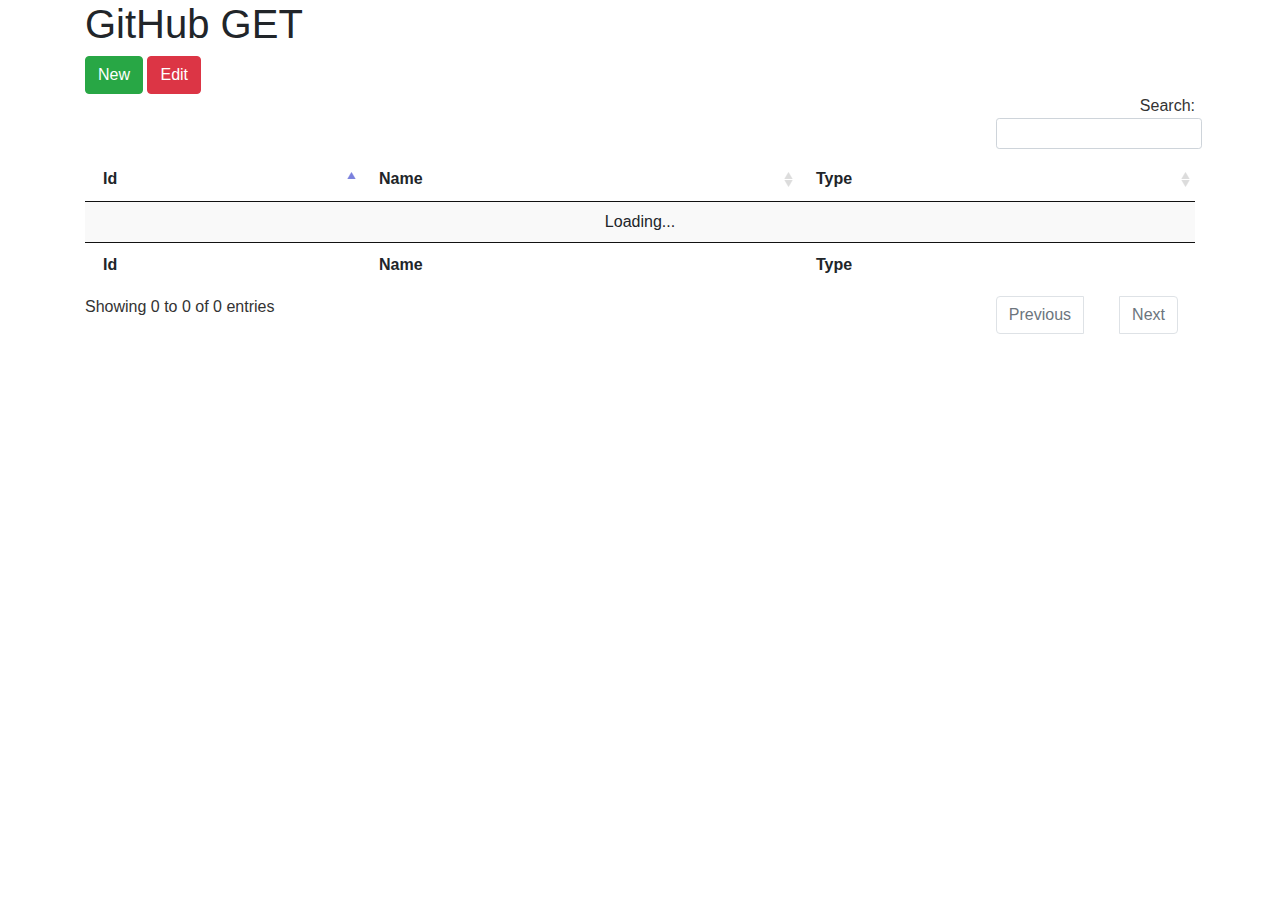
==== get.html @ ac5cf5e9 "add get nd post to API but fail post a new data" ====
<!DOCTYPE html>
<html lang="en">
<head>
    <meta charset="UTF-8">
    <meta name="viewport" content="width=device-width, initial-scale=1.0">
    <title>Github User</title>

    <link rel="stylesheet" href="style.css">
    <link rel="stylesheet" href="css/bootstrap.min.css">
    <link rel="stylesheet" href="css/jquery.dataTables.min.css">

    <script src="js/jquery.min.js"></script>

    <script src="js/bootstrap.min.js"></script>
    <script src="js/datatables.min.js"></script>
    <script src="js/jquery.dataTables.min.js"></script>
    <script src="js/dataTables.bootstrap4.min.js"></script>
</head>
<body>
    <div id="app">
        <div class="container">

            <h1>GitHub GET</h1>

            <div class="button">
                <button type="button" class="btn btn-success create">New</button>
                <button type="button" class="btn btn-danger edit">Edit</button>
            </div>

            <div class="new-item">
                <form action="" method="POST" class="form-post">
                    <fieldset>
                        <legend>Add New Data</legend>
                        <div id="nama-sayur-group" class="form-group row">
                            <label class="col-sm-2 col-form-label">Nama:</label>
                            <div class="col-sm-10">
                                <input type="text" class="nama-sayur form-control" name="namaSayur" placeholder="nama sayur ....." />
                            </div>
                        </div>
            
                        <div id="type-group" class="form-group row">
                            <label class="col-sm-2 col-form-label" for="">Type:</label>
                            <div class="col-sm-10">
                                <select name="typeSayur" id="type" class="type-sayur form-control">
                                    <option value="appetizer">Appetizer</option>
                                    <option value="main-course">Main Course</option>
                                    <option value="dessert">Dessert</option>
                                </select>
                            </div>
                        </div>
                        
                        <button type="submit" class="submit btn btn-light" name="submit">Add New</button>
                    
                    </fieldset>
                </form>
            </div>

            <table id="example" class="display" style="width: 100%;">
                <thead>
                    <tr>
                        <th>Id</th>
                        <th>Name</th>
                        <th>Type</th>
                    </tr>
                </thead>
                <tfoot>
                    <tr>
                        <th>Id</th>
                        <th>Name</th>
                        <th>Type</th>
                    </tr>
                </tfoot>
            </table>
        </div>
    </div>

    <script>
        
    </script>

    <script>
        $(document).ready(function() {

            const dataTable = $('#example').DataTable({
                dom: 'Bfrtip',
                ajax: {
                    'url' : 'http://api.wibs.sch.id/v2/meal/post/datatable.food-category',
                    'type' : 'POST',
                    'contentType' : "application/json",
                    'dataType' : 'json',
                    headers: {
                        'Application-Token' : 'geSzgVahOlowulcgHEtQmu9Ybofk1lRnPFd3V5atSEu1SD1dt2'
                    },
                },
                columns: [
                    {
                        data: 'id'
                    },
                    {
                        data: 'name'
                    },
                    {
                        data: 'type'
                    }
                ],
                select: true
            })
        
            $('.button .create').on('click', function() {
                $('.new-item').toggleClass('display-on');
            })

            // process the form 
            let form = document.getElementsByClassName('form-post');

            $(form).submit(function(event) {

                var formData = {
                    'name' : $('.nama_sayur').val(),
                    'type' : $('.type_sayur').val()
                };

                // process the form
                $.ajax({
                    type : 'POST', // define the type of HTTP verb we want to use (POST for our form)
                    url: 'http://api.wibs.sch.id/v2/meal/post/datatable.food-category', // the url where we want to POST
                    data : formData, // our data object,
                    dataType : 'json', // what type of data do we expect back from the server
                    headers: {
                        'Application-Token' : 'geSzgVahOlowulcgHEtQmu9Ybofk1lRnPFd3V5atSEu1SD1dt2'
                    }
                    // encode : true
                })
                    // using the promise callback
                    .done(function(data) {
                        // log data to the console so we can see
                        $('.form-post .submit').on('click', function() {
                            $('.new-item').toggleClass('display-on');
                            dataTable.row.add(data)
                        })
                        console.log(data)
                    })

                    .fail(function(data) {
                        // show any errors
                        // best to remove for production
                        console.log(data);
                    })

                // stop the form from submitting the normal way and refreshing the page
                event.preventDefault();
            })
        })
    </script>

</body>
</html>
---- style.css ----
.new-item {
    display: none;
}

.display-on {
    display: block;
}
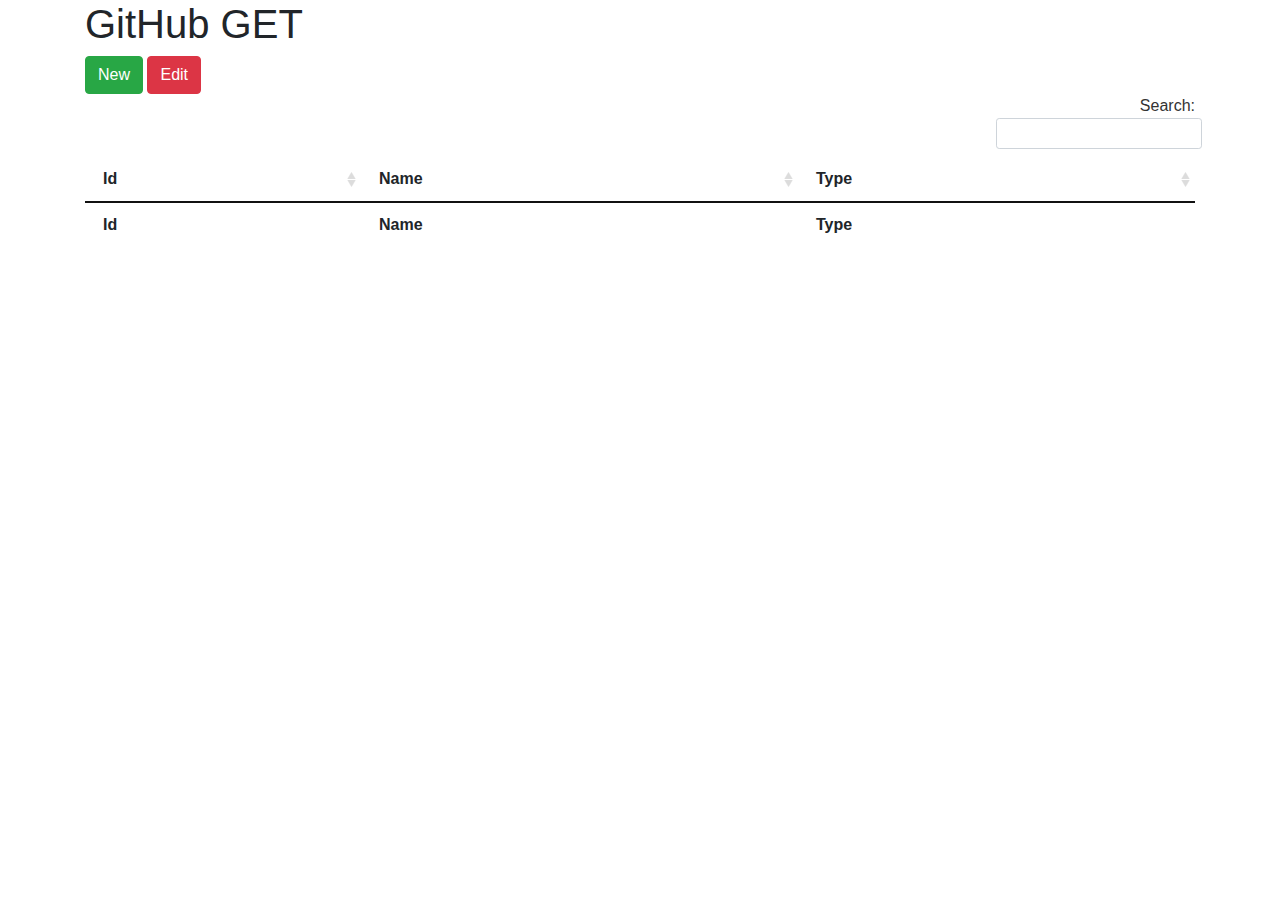
==== commit 006c6dc1: "merubah test API" ====
--- a/get.html
+++ b/get.html
@@ -75,14 +75,68 @@
     </div>
 
     <script>
-        
+        $(document).ready(function() {
+            
+            var btnSubmit = document.getElementsByClassName('submit');
+
+            getDataFormAPI();
+
+            
+            // process the form
+            $('.submit').click(function() {
+                var formData = {
+                    'name' : $('.nama_sayur').val(),
+                    'type' : $('.type_sayur').val()
+                };
+
+                // process the form
+                $.ajax({
+                    type : 'POST', // define the type of HTTP verb we want to use (POST for our form)
+                    url: 'http://api.wibs.sch.id/v2/meal/post/datatable.food-category', // the url where we want to POST
+                    data : formData, // our data object,
+                    dataType : 'json', // what type of data do we expect back from the server
+                    headers: {
+                        'Application-Token' : 'geSzgVahOlowulcgHEtQmu9Ybofk1lRnPFd3V5atSEu1SD1dt2'
+                    }
+                    // encode : true
+                })
+                    // using the promise callback
+                    .done(function(data) {
+                        // log data to the console so we can see
+                        // $('.form-post .submit').on('click', function() {
+                        //     $('.new-item').toggleClass('display-on');
+                        //     dataTable.row.add(formData).draw(false);
+                        // })
+
+                        console.log(data)
+
+                        var rowNode = dataTable.row.add(data).draw().node()
+                    })
+
+                    .fail(function(data) {
+                        // show any errors
+                        // best to remove for production
+                        console.log(data);
+                    })
+
+                    
+                // stop the form from submitting the normal way and refreshing the page
+                event.preventDefault();
+            })
+        })
     </script>
 
+
     <script>
-        $(document).ready(function() {
+        // Declaration
+        var dataTable = $('#example');
 
-            const dataTable = $('#example').DataTable({
+        // Function
+        function getDataFormAPI() {
+            dataTable.DataTable({
                 dom: 'Bfrtip',
+                processing: true,
+                serverSide: true,
                 ajax: {
                     'url' : 'http://api.wibs.sch.id/v2/meal/post/datatable.food-category',
                     'type' : 'POST',
@@ -104,53 +158,9 @@
                     }
                 ],
                 select: true
-            })
-        
-            $('.button .create').on('click', function() {
-                $('.new-item').toggleClass('display-on');
-            })
+            });
+        }
 
-            // process the form 
-            let form = document.getElementsByClassName('form-post');
-
-            $(form).submit(function(event) {
-
-                var formData = {
-                    'name' : $('.nama_sayur').val(),
-                    'type' : $('.type_sayur').val()
-                };
-
-                // process the form
-                $.ajax({
-                    type : 'POST', // define the type of HTTP verb we want to use (POST for our form)
-                    url: 'http://api.wibs.sch.id/v2/meal/post/datatable.food-category', // the url where we want to POST
-                    data : formData, // our data object,
-                    dataType : 'json', // what type of data do we expect back from the server
-                    headers: {
-                        'Application-Token' : 'geSzgVahOlowulcgHEtQmu9Ybofk1lRnPFd3V5atSEu1SD1dt2'
-                    }
-                    // encode : true
-                })
-                    // using the promise callback
-                    .done(function(data) {
-                        // log data to the console so we can see
-                        $('.form-post .submit').on('click', function() {
-                            $('.new-item').toggleClass('display-on');
-                            dataTable.row.add(data)
-                        })
-                        console.log(data)
-                    })
-
-                    .fail(function(data) {
-                        // show any errors
-                        // best to remove for production
-                        console.log(data);
-                    })
-
-                // stop the form from submitting the normal way and refreshing the page
-                event.preventDefault();
-            })
-        })
     </script>
 
 </body>
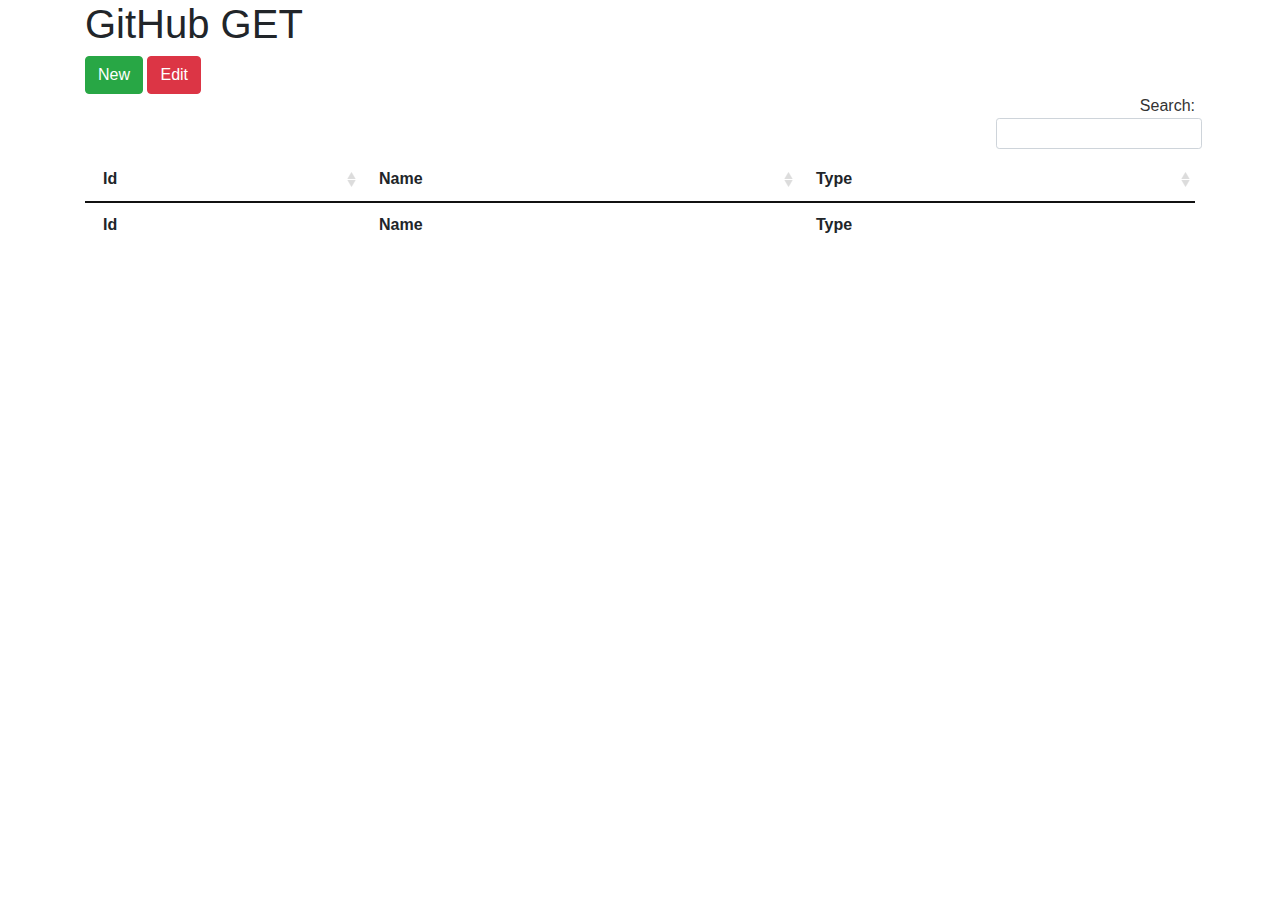
==== commit 27d4d56c: "change API" ====
--- a/get.html
+++ b/get.html
@@ -92,7 +92,7 @@
                 // process the form
                 $.ajax({
                     type : 'POST', // define the type of HTTP verb we want to use (POST for our form)
-                    url: 'http://api.wibs.sch.id/v2/meal/post/datatable.food-category', // the url where we want to POST
+                    url: 'http://api.wibs.sch.id/v2/meal/post/datatable.food-category.store', // the url where we want to POST
                     data : formData, // our data object,
                     dataType : 'json', // what type of data do we expect back from the server
                     headers: {
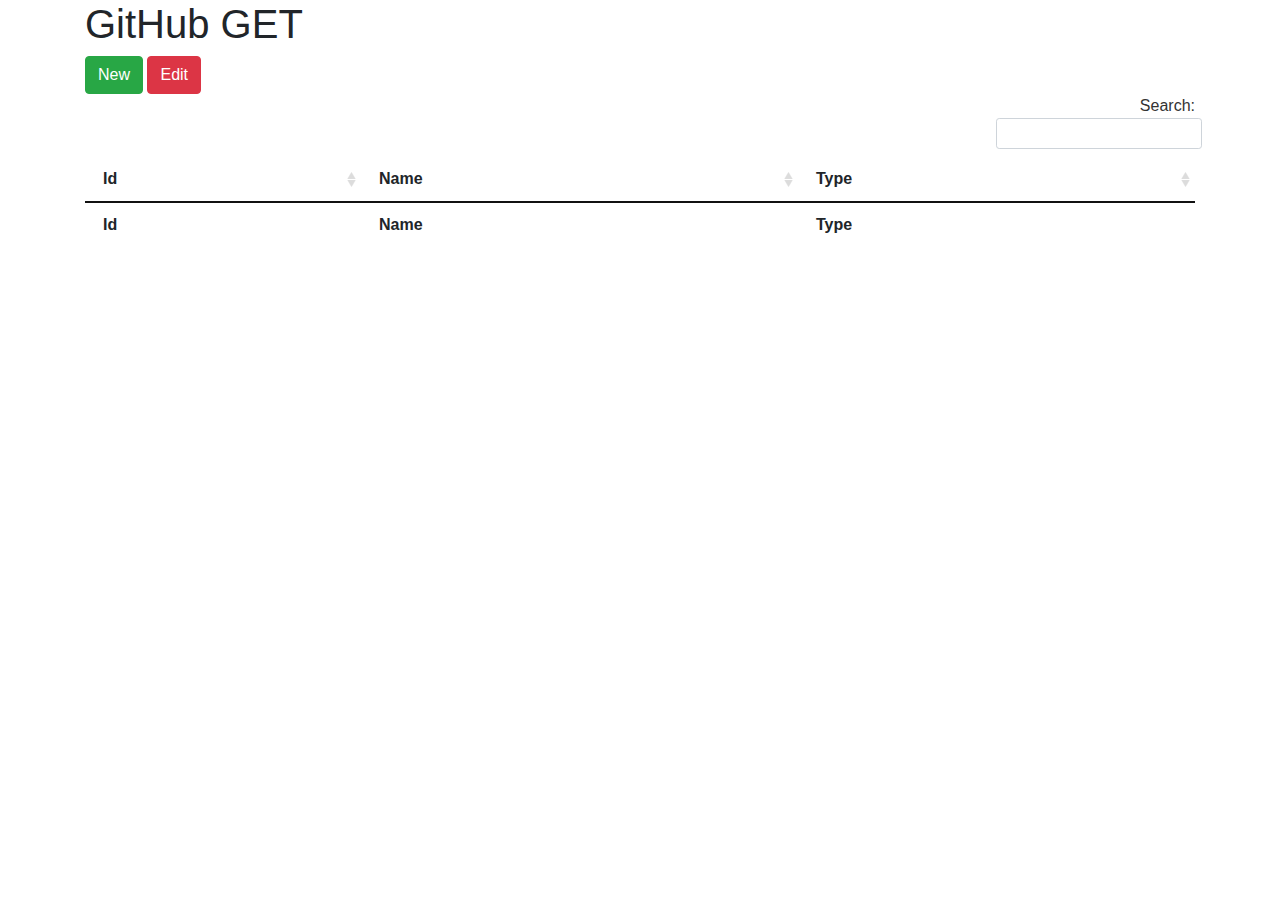
==== commit 66105302: "change API" ====
--- a/get.html
+++ b/get.html
@@ -138,7 +138,7 @@
                 processing: true,
                 serverSide: true,
                 ajax: {
-                    'url' : 'http://api.wibs.sch.id/v2/meal/post/datatable.food-category',
+                    'url' : 'https://api.wibs.sch.id/v2/meal/post/datatable.food-category',
                     'type' : 'POST',
                     'contentType' : "application/json",
                     'dataType' : 'json',
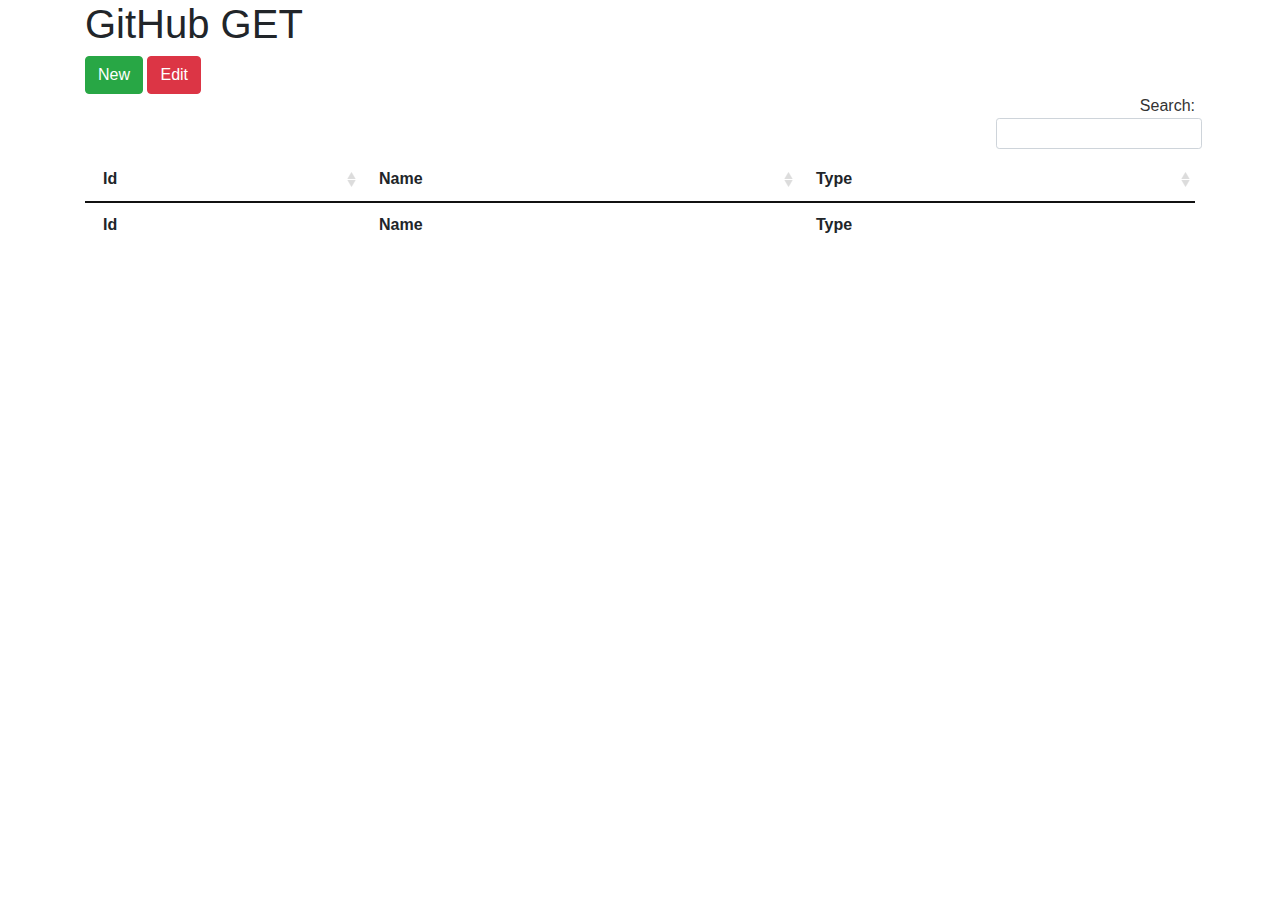
==== commit ffb52e60: "change API" ====
--- a/get.html
+++ b/get.html
@@ -92,7 +92,7 @@
                 // process the form
                 $.ajax({
                     type : 'POST', // define the type of HTTP verb we want to use (POST for our form)
-                    url: 'http://api.wibs.sch.id/v2/meal/post/datatable.food-category.store', // the url where we want to POST
+                    url: 'https://api.wibs.sch.id/v2/meal/post/datatable.food-category.store', // the url where we want to POST
                     data : formData, // our data object,
                     dataType : 'json', // what type of data do we expect back from the server
                     headers: {
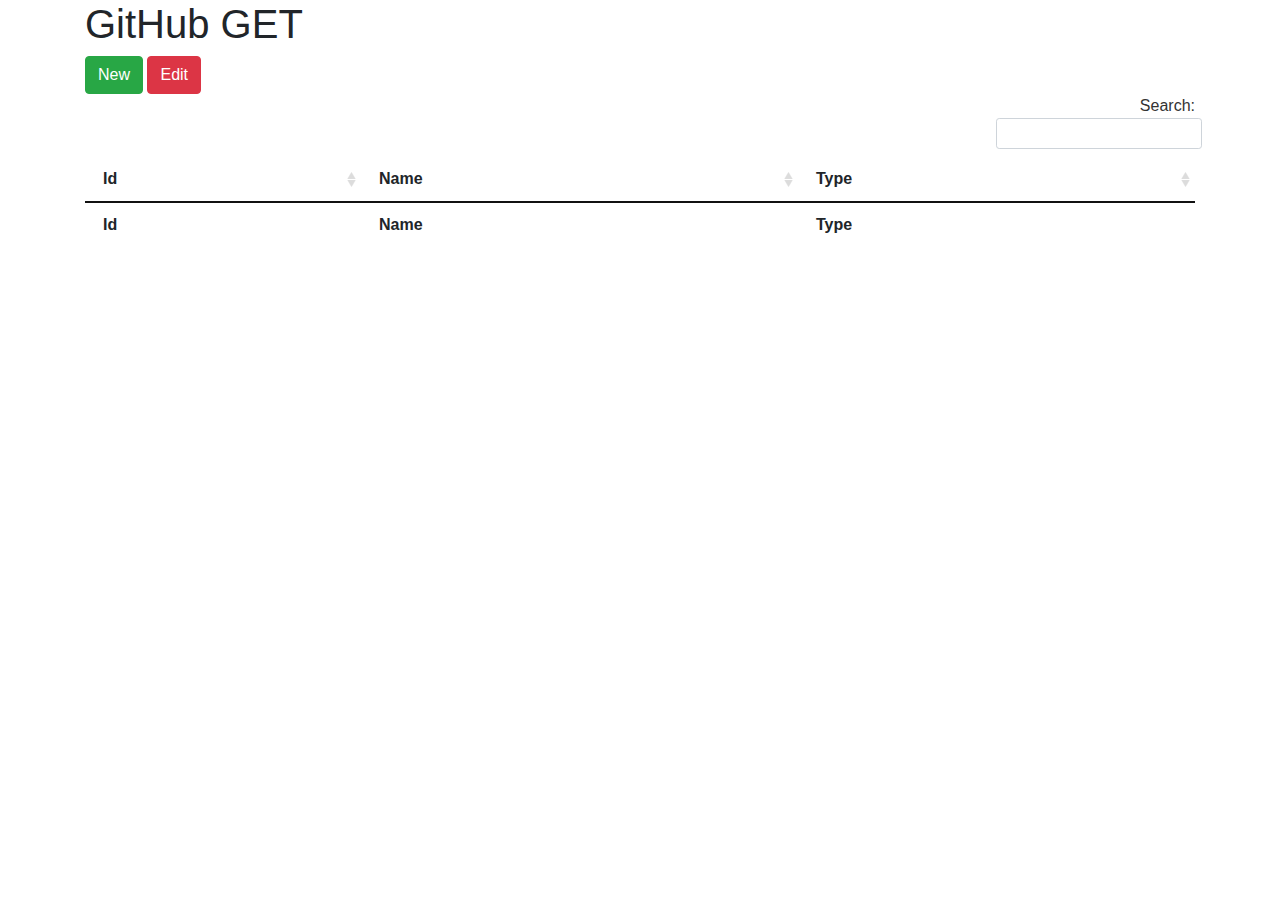
==== commit da40b54a: "change html" ====
--- a/get.html
+++ b/get.html
@@ -23,36 +23,8 @@
             <h1>GitHub GET</h1>
 
             <div class="button">
-                <button type="button" class="btn btn-success create">New</button>
+                <button type="button" class="btn btn-success create" data-toggle="modal" data-target="#modal-new-item">New</button>
                 <button type="button" class="btn btn-danger edit">Edit</button>
-            </div>
-
-            <div class="new-item">
-                <form action="" method="POST" class="form-post">
-                    <fieldset>
-                        <legend>Add New Data</legend>
-                        <div id="nama-sayur-group" class="form-group row">
-                            <label class="col-sm-2 col-form-label">Nama:</label>
-                            <div class="col-sm-10">
-                                <input type="text" class="nama-sayur form-control" name="namaSayur" placeholder="nama sayur ....." />
-                            </div>
-                        </div>
-            
-                        <div id="type-group" class="form-group row">
-                            <label class="col-sm-2 col-form-label" for="">Type:</label>
-                            <div class="col-sm-10">
-                                <select name="typeSayur" id="type" class="type-sayur form-control">
-                                    <option value="appetizer">Appetizer</option>
-                                    <option value="main-course">Main Course</option>
-                                    <option value="dessert">Dessert</option>
-                                </select>
-                            </div>
-                        </div>
-                        
-                        <button type="submit" class="submit btn btn-light" name="submit">Add New</button>
-                    
-                    </fieldset>
-                </form>
             </div>
 
             <table id="example" class="display" style="width: 100%;">
@@ -71,6 +43,37 @@
                     </tr>
                 </tfoot>
             </table>
+
+            <div class="modal fade" id="modal-new-item" aria-hidden="true" tabindex="-1" role="dialog">
+                <div class="modal-dialog" role="document">
+                    <div class="modal-content">
+                        <form action="" class="form-post">
+                            <div class="modal-header">
+                                <h5 class="modal-title">Add New Data</h5>
+                            </div>
+
+                            <div class="modal-body">
+                                <div id="nama-sayur-group" class="form-group">
+                                    <label class="col-form-label">Nama:</label>
+                                    <input type="text" class="nama-sayur form-control" name="namaSayur" placeholder="nama sayur ....."  required/>
+                                    <span id="error_nama_sayur" class="text-danger"></span>
+                                </div>
+                    
+                                <div id="type-group" class="form-group">
+                                    <label class="col-form-label" for="">Type:</label>
+                                    <select name="typeSayur" id="type" class="type-sayur form-control">
+                                        <option value="appetizer">Appetizer</option>
+                                        <option value="main-course">Main Course</option>
+                                        <option value="dessert">Dessert</option>
+                                    </select>
+                                </div>
+                                
+                                <button type="submit" class="submit btn btn-light" name="submit">Add New</button>
+                            </div>
+                        </form>
+                    </div>
+                </div>
+            </div>
         </div>
     </div>
 
